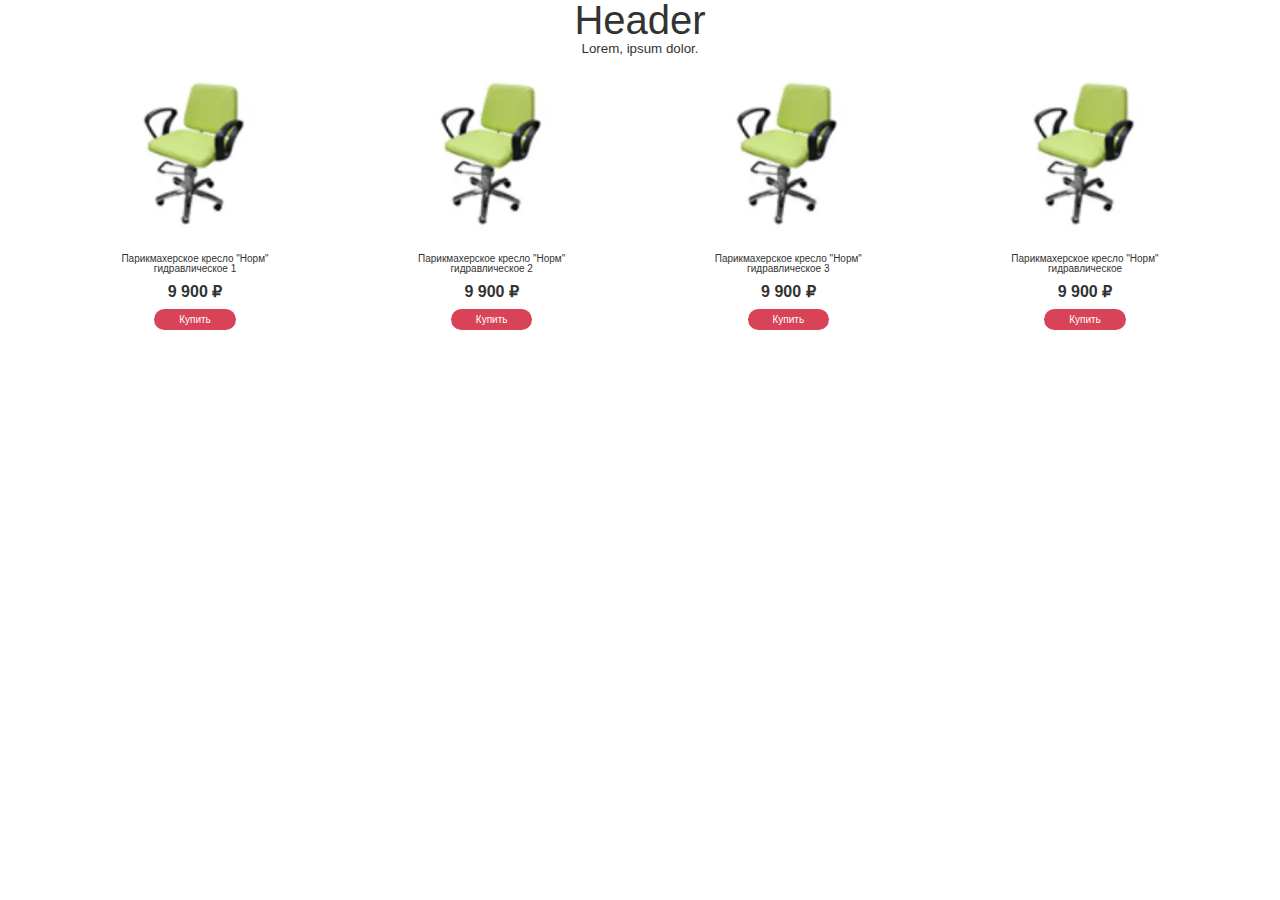
==== TZ/index.html @ 7c74c856 "checking errors" ====
<!DOCTYPE html><html lang="en"><head>    <meta charset="UTF-8">    <meta name="viewport" content="width=device-width, initial-scale=1.0"><!--    <link rel="stylesheet" href="css/normalize.css">-->    <link rel="stylesheet" href="css/main.min.css">    <link rel="stylesheet" href="css/media.css">    <title>Gulp</title></head><body><header class="header">    <h1 class="header__title">Header</h1>    <small class="header__small-title">        Lorem, ipsum dolor.    </small></header><main class="main">    <div class="container">        <section class="list">            <div class="items list__items">                <div class="item list__item">                    <a href="#" class="list__item-link" id="item1"><picture><source srcset="img/chair.webp" type="image/webp"><img src="img/chair.jpg" alt="chair" class="list__item-img"></picture>                        <p class="list__item-title">Парикмахерское кресло "Норм" гидравлическое 1</p>                        <p class="list__item-price price" data-price="9900">9 900 ₽</p>                        <a href="#" class="list__item-btn btn">Купить</a>                    </a>                </div>                <div class="item list__item">                    <a href="#" class="list__item-link" id="item2"><picture><source srcset="img/chair.webp" type="image/webp"><img src="img/chair.jpg" alt="chair" class="list__item-img"></picture>                        <p class="list__item-title">Парикмахерское кресло "Норм" гидравлическое 2</p>                        <p class="list__item-price price" data-price="9900">9 900 ₽</p>                        <a href="#" class="list__item-btn btn">Купить</a>                    </a>                </div>                <div class="item list__item">                    <a href="#" class="list__item-link" id="item3"><picture><source srcset="img/chair.webp" type="image/webp"><img src="img/chair.jpg" alt="chair" class="list__item-img"></picture>                        <p class="list__item-title">Парикмахерское кресло "Норм" гидравлическое 3</p>                        <p class="list__item-price price" data-price="9900">9 900 ₽</p>                        <a href="#" class="list__item-btn btn">Купить</a>                    </a>                </div>                <div class="item list__item">                    <a href="#" class="list__item-link"><picture><source srcset="img/chair.webp" type="image/webp"><img src="img/chair.jpg" alt="chair" class="list__item-img"></picture>                        <p class="list__item-title">Парикмахерское кресло "Норм" гидравлическое</p>                        <p class="list__item-price price">9 900 ₽</p>                        <a href="#" class="list__item-btn btn">Купить</a>                    </a>                </div>            </div>        </section>    </div></main><div class="modal dnone" id="modal">    <form action="#" id="request" class="request">        <label for="name" class="name__label label">Имя*</label>        <input type="text" id="name" class="name__text text _req">        <label for="phone" class="phone__label label">Телефон*</label>        <input type="text" id="phone" class="phone__text text _req">        <label for="email" class="email__label label">Почта*</label>        <input type="email" id="email" class="email__text text _req _email">        <label for="product" class="product__label label">Название товара</label>        <label type="text" id="product" class="product__text text"></label>        <input type="submit" id="sender" name="sender" class="button" value="Отправить">    </form></div><!--<script src="https://www.gstatic.com/firebasejs/8.2.3/firebase-app.js"></script>--><!--<script src="https://www.gstatic.com/firebasejs/7.20.0/firebase-messaging.js"></script>--><!--<script src="https://www.gstatic.com/firebasejs/8.2.3/firebase-analytics.js"></script>--><!--<script>--><!--    // Your web app's Firebase configuration--><!--    // For Firebase JS SDK v7.20.0 and later, measurementId is optional--><!--    let firebaseConfig = {--><!--        apiKey: "AIzaSyA7ent2z8Vuy2ukWaGx0MKRe35kk59UwUs",--><!--        authDomain: "testemailsfor.firebaseapp.com",--><!--        projectId: "testemailsfor",--><!--        storageBucket: "testemailsfor.appspot.com",--><!--        messagingSenderId: "109735655881",--><!--        appId: "1:109735655881:web:b2ad101f65d15c2b729018",--><!--        measurementId: "G-R2Y2M3QBWN"--><!--    };--><!--    // Initialize Firebase--><!--    firebase.initializeApp(firebaseConfig);--><!--    let storage = firebase.storage();--><!--</script>--><script src="js/main.min.js"></script></body></html>
---- TZ/css/main.min.css ----
*,::after,::before{padding:0;margin:0;border:0;-webkit-box-sizing:border-box;box-sizing:border-box}a{text-decoration:none}li,ol,ul{list-style:none}img{vertical-align:top}h1,h2,h3,h4,h5,h6{font-weight:inherit;font-size:inherit}body,html{height:100%;line-height:1;font-size:16px;background-color:#fff;color:#333;font-family:Sans-Serif}.container{padding:0 120px}.header{text-align:center}.header__title{font-size:40px}.list__items{display:-webkit-box;display:-ms-flexbox;display:flex;-webkit-box-pack:justify;-ms-flex-pack:justify;justify-content:space-between;-ms-flex-wrap:wrap;flex-wrap:wrap}.list__item{max-width:150px;text-align:center}.list__item-link{color:#333}.list__item-img{width:150px}.list__item-title{font-size:10px;padding-top:10px}.list__item-price{padding:10px 0;font-weight:700}.list__item-btn{padding:5px 25px;background-color:#d94357;color:#fff;font-size:10px;border-radius:15px}.modal{position:absolute;top:0;bottom:0;left:0;right:0;background-color:#1c1c1c;opacity:.9}.request{text-align:center;max-width:300px;height:300px;margin:auto;top:0;left:0;bottom:0;position:absolute;right:0;color:#000;background-color:#fff;padding:30px}.request::after{content:"Loading";color:#fff8dc;position:absolute;line-height:10;top:0;bottom:0;left:0;right:0;width:100%;height:100%;background:#000 url(../img/loading.gif) center/50px no-repeat;opacity:0;visibility:hidden}.request._sending::after{opacity:1;visibility:visible}.label,.text{display:block;margin:auto}.text{border:1px solid #333;border-radius:5px;padding:5px 10px}.label{padding:5px}.dnone{display:none}.dblock{display:block}@supports (-webkit-appearance:none){.request::after{background:#000 url(../img/loading.gif) center/50px no-repeat}}
---- TZ/css/media.css ----
@supports (-webkit-appearance:none){

}
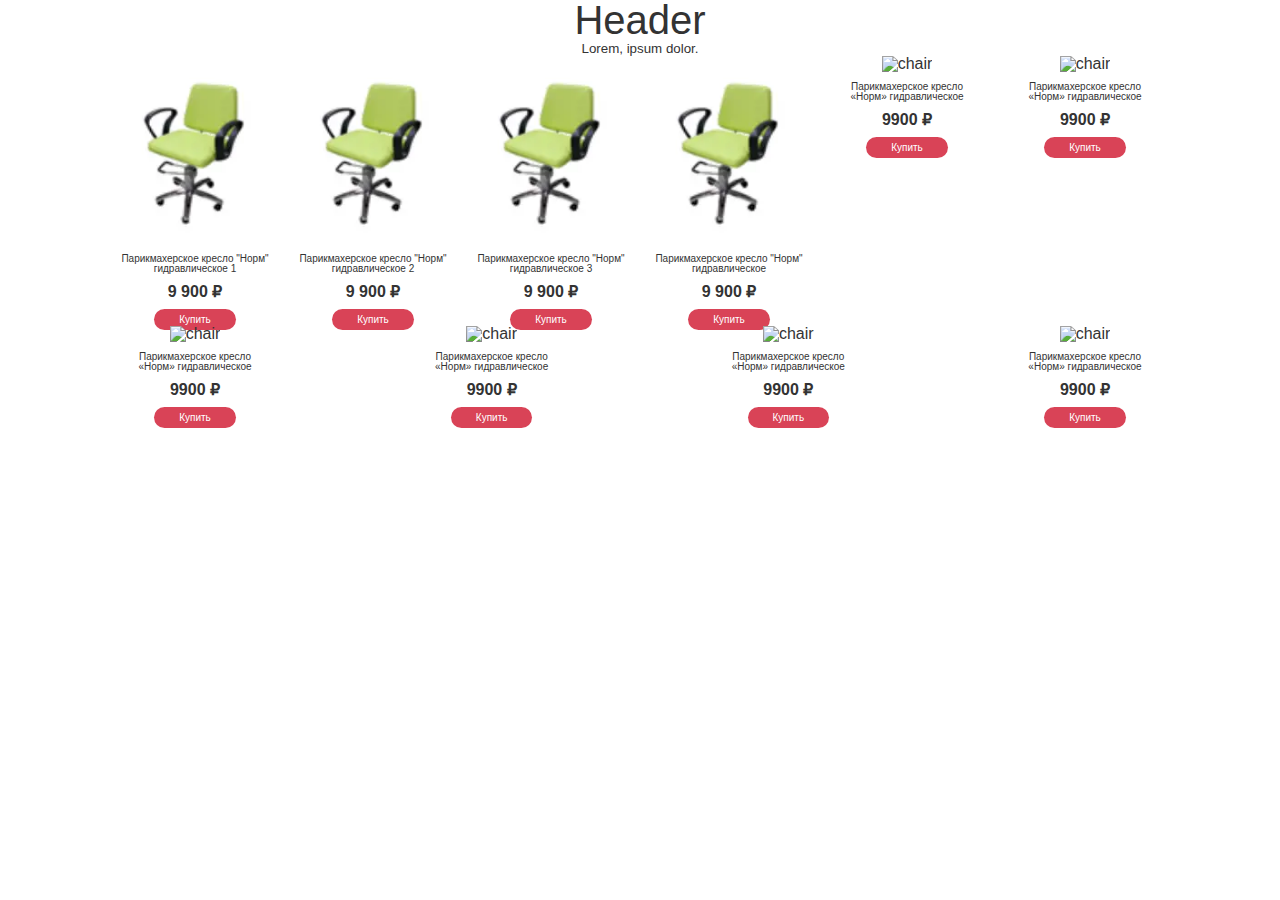
==== commit dd40b3b8: "add functional to upload info from json file" ====
--- a/TZ/index.html
+++ b/TZ/index.html
@@ -1 +1 @@
-<!DOCTYPE html><html lang="en"><head>    <meta charset="UTF-8">    <meta name="viewport" content="width=device-width, initial-scale=1.0"><!--    <link rel="stylesheet" href="css/normalize.css">-->    <link rel="stylesheet" href="css/main.min.css">    <link rel="stylesheet" href="css/media.css">    <title>Gulp</title></head><body><header class="header">    <h1 class="header__title">Header</h1>    <small class="header__small-title">        Lorem, ipsum dolor.    </small></header><main class="main">    <div class="container">        <section class="list">            <div class="items list__items">                <div class="item list__item">                    <a href="#" class="list__item-link" id="item1"><picture><source srcset="img/chair.webp" type="image/webp"><img src="img/chair.jpg" alt="chair" class="list__item-img"></picture>                        <p class="list__item-title">Парикмахерское кресло "Норм" гидравлическое 1</p>                        <p class="list__item-price price" data-price="9900">9 900 ₽</p>                        <a href="#" class="list__item-btn btn">Купить</a>                    </a>                </div>                <div class="item list__item">                    <a href="#" class="list__item-link" id="item2"><picture><source srcset="img/chair.webp" type="image/webp"><img src="img/chair.jpg" alt="chair" class="list__item-img"></picture>                        <p class="list__item-title">Парикмахерское кресло "Норм" гидравлическое 2</p>                        <p class="list__item-price price" data-price="9900">9 900 ₽</p>                        <a href="#" class="list__item-btn btn">Купить</a>                    </a>                </div>                <div class="item list__item">                    <a href="#" class="list__item-link" id="item3"><picture><source srcset="img/chair.webp" type="image/webp"><img src="img/chair.jpg" alt="chair" class="list__item-img"></picture>                        <p class="list__item-title">Парикмахерское кресло "Норм" гидравлическое 3</p>                        <p class="list__item-price price" data-price="9900">9 900 ₽</p>                        <a href="#" class="list__item-btn btn">Купить</a>                    </a>                </div>                <div class="item list__item">                    <a href="#" class="list__item-link"><picture><source srcset="img/chair.webp" type="image/webp"><img src="img/chair.jpg" alt="chair" class="list__item-img"></picture>                        <p class="list__item-title">Парикмахерское кресло "Норм" гидравлическое</p>                        <p class="list__item-price price">9 900 ₽</p>                        <a href="#" class="list__item-btn btn">Купить</a>                    </a>                </div>            </div>        </section>    </div></main><div class="modal dnone" id="modal">    <form action="#" id="request" class="request">        <label for="name" class="name__label label">Имя*</label>        <input type="text" id="name" class="name__text text _req">        <label for="phone" class="phone__label label">Телефон*</label>        <input type="text" id="phone" class="phone__text text _req">        <label for="email" class="email__label label">Почта*</label>        <input type="email" id="email" class="email__text text _req _email">        <label for="product" class="product__label label">Название товара</label>        <label type="text" id="product" class="product__text text"></label>        <input type="submit" id="sender" name="sender" class="button" value="Отправить">    </form></div><!--<script src="https://www.gstatic.com/firebasejs/8.2.3/firebase-app.js"></script>--><!--<script src="https://www.gstatic.com/firebasejs/7.20.0/firebase-messaging.js"></script>--><!--<script src="https://www.gstatic.com/firebasejs/8.2.3/firebase-analytics.js"></script>--><!--<script>--><!--    // Your web app's Firebase configuration--><!--    // For Firebase JS SDK v7.20.0 and later, measurementId is optional--><!--    let firebaseConfig = {--><!--        apiKey: "AIzaSyA7ent2z8Vuy2ukWaGx0MKRe35kk59UwUs",--><!--        authDomain: "testemailsfor.firebaseapp.com",--><!--        projectId: "testemailsfor",--><!--        storageBucket: "testemailsfor.appspot.com",--><!--        messagingSenderId: "109735655881",--><!--        appId: "1:109735655881:web:b2ad101f65d15c2b729018",--><!--        measurementId: "G-R2Y2M3QBWN"--><!--    };--><!--    // Initialize Firebase--><!--    firebase.initializeApp(firebaseConfig);--><!--    let storage = firebase.storage();--><!--</script>--><script src="js/main.min.js"></script></body></html>+<!DOCTYPE html><html lang="en"><head>    <meta charset="UTF-8">    <meta name="viewport" content="width=device-width, initial-scale=1.0"><!--    <link rel="stylesheet" href="css/normalize.css">-->    <link rel="stylesheet" href="css/main.min.css">    <link rel="stylesheet" href="css/media.css">    <title>Gulp</title></head><body><header class="header">    <h1 class="header__title">Header</h1>    <small class="header__small-title">        Lorem, ipsum dolor.    </small></header><main class="main">    <div class="container">        <section class="list">            <div class="items list__items">                <div class="item list__item">                    <a href="#" class="list__item-link" id="item1"><picture><source srcset="img/chair.webp" type="image/webp"><img src="img/chair.jpg" alt="chair" class="list__item-img"></picture>                        <p class="list__item-title">Парикмахерское кресло "Норм" гидравлическое 1</p>                        <p class="list__item-price price" data-price="9900">9 900 ₽</p>                        <a href="#" class="list__item-btn btn">Купить</a>                    </a>                </div>                <div class="item list__item">                    <a href="#" class="list__item-link" id="item2"><picture><source srcset="img/chair.webp" type="image/webp"><img src="img/chair.jpg" alt="chair" class="list__item-img"></picture>                        <p class="list__item-title">Парикмахерское кресло "Норм" гидравлическое 2</p>                        <p class="list__item-price price" data-price="9900">9 900 ₽</p>                        <a href="#" class="list__item-btn btn">Купить</a>                    </a>                </div>                <div class="item list__item">                    <a href="#" class="list__item-link" id="item3"><picture><source srcset="img/chair.webp" type="image/webp"><img src="img/chair.jpg" alt="chair" class="list__item-img"></picture>                        <p class="list__item-title">Парикмахерское кресло "Норм" гидравлическое 3</p>                        <p class="list__item-price price" data-price="9900">9 900 ₽</p>                        <a href="#" class="list__item-btn btn">Купить</a>                    </a>                </div>                <div class="item list__item">                    <a href="#" class="list__item-link"><picture><source srcset="img/chair.webp" type="image/webp"><img src="img/chair.jpg" alt="chair" class="list__item-img"></picture>                        <p class="list__item-title">Парикмахерское кресло "Норм" гидравлическое</p>                        <p class="list__item-price price">9 900 ₽</p>                        <a href="#" class="list__item-btn btn">Купить</a>                    </a>                </div>            </div>        </section>    </div></main><div class="modal dnone" id="modal">    <form action="send.php" method="post" id="request" class="request">        <label for="name" class="name__label label">Имя*</label>        <input type="text" id="name" name="name" class="name__text text _req">        <label for="phone" class="phone__label label">Телефон*</label>        <input type="text" id="phone" name="phone" class="phone__text text _req">        <label for="email" class="email__label label">Почта*</label>        <input type="email" id="email" name="email" class="email__text text _req _email">        <label for="product" class="product__label label">Название товара</label>        <input type="text" id="product" name="product" class="product__text text">        <input type="submit" id="sender" name="sender" class="button" value="Отправить">    </form></div><script src="js/main.min.js"></script></body></html>--- a/TZ/css/main.min.css
+++ b/TZ/css/main.min.css
@@ -1 +1 @@
-*,::after,::before{padding:0;margin:0;border:0;-webkit-box-sizing:border-box;box-sizing:border-box}a{text-decoration:none}li,ol,ul{list-style:none}img{vertical-align:top}h1,h2,h3,h4,h5,h6{font-weight:inherit;font-size:inherit}body,html{height:100%;line-height:1;font-size:16px;background-color:#fff;color:#333;font-family:Sans-Serif}.container{padding:0 120px}.header{text-align:center}.header__title{font-size:40px}.list__items{display:-webkit-box;display:-ms-flexbox;display:flex;-webkit-box-pack:justify;-ms-flex-pack:justify;justify-content:space-between;-ms-flex-wrap:wrap;flex-wrap:wrap}.list__item{max-width:150px;text-align:center}.list__item-link{color:#333}.list__item-img{width:150px}.list__item-title{font-size:10px;padding-top:10px}.list__item-price{padding:10px 0;font-weight:700}.list__item-btn{padding:5px 25px;background-color:#d94357;color:#fff;font-size:10px;border-radius:15px}.modal{position:absolute;top:0;bottom:0;left:0;right:0;background-color:#1c1c1c;opacity:.9}.request{text-align:center;max-width:300px;height:300px;margin:auto;top:0;left:0;bottom:0;position:absolute;right:0;color:#000;background-color:#fff;padding:30px}.request::after{content:"Loading";color:#fff8dc;position:absolute;line-height:10;top:0;bottom:0;left:0;right:0;width:100%;height:100%;background:#000 url(../img/loading.gif) center/50px no-repeat;opacity:0;visibility:hidden}.request._sending::after{opacity:1;visibility:visible}.label,.text{display:block;margin:auto}.text{border:1px solid #333;border-radius:5px;padding:5px 10px}.label{padding:5px}.dnone{display:none}.dblock{display:block}@supports (-webkit-appearance:none){.request::after{background:#000 url(../img/loading.gif) center/50px no-repeat}}+*,::after,::before{padding:0;margin:0;border:0;-webkit-box-sizing:border-box;box-sizing:border-box}a{text-decoration:none}li,ol,ul{list-style:none}img{vertical-align:top}h1,h2,h3,h4,h5,h6{font-weight:inherit;font-size:inherit}body,html{height:100%;line-height:1;font-size:16px;background-color:#fff;color:#333;font-family:Sans-Serif}.container{padding:0 120px}.header{text-align:center}.header__title{font-size:40px}.list__items{display:-webkit-box;display:-ms-flexbox;display:flex;-webkit-box-pack:justify;-ms-flex-pack:justify;justify-content:space-between;-ms-flex-wrap:wrap;flex-wrap:wrap}.list__item{max-width:150px;text-align:center}.list__item-link{color:#333}.list__item-img{width:150px}.list__item-title{font-size:10px;padding-top:10px}.list__item-price{padding:10px 0;font-weight:700}.list__item-btn{padding:5px 25px;background-color:#d94357;color:#fff;font-size:10px;border-radius:15px}.modal{position:absolute;top:0;bottom:0;left:0;right:0;background-color:#1c1c1c;opacity:.9}.request{text-align:center;max-width:300px;height:300px;margin:auto;top:0;left:0;bottom:0;position:absolute;right:0;color:#000;background-color:#fff;padding:30px}.request::after{content:"Loading";color:#fff8dc;position:absolute;line-height:10;top:0;bottom:0;left:0;right:0;width:100%;height:100%;background:#000 url(../img/loading.gif) center/50px no-repeat;opacity:0;visibility:hidden}.request._sending::after{opacity:1;visibility:visible}.label,.text{display:block;margin:auto}.text{border:1px solid #333;border-radius:5px;padding:5px 10px}.label{padding:5px}.dnone{display:none}.dblock{display:block}.product__text{display:none}@supports (-webkit-appearance:none){.request::after{background:#000 url(../img/loading.gif) center/50px no-repeat}}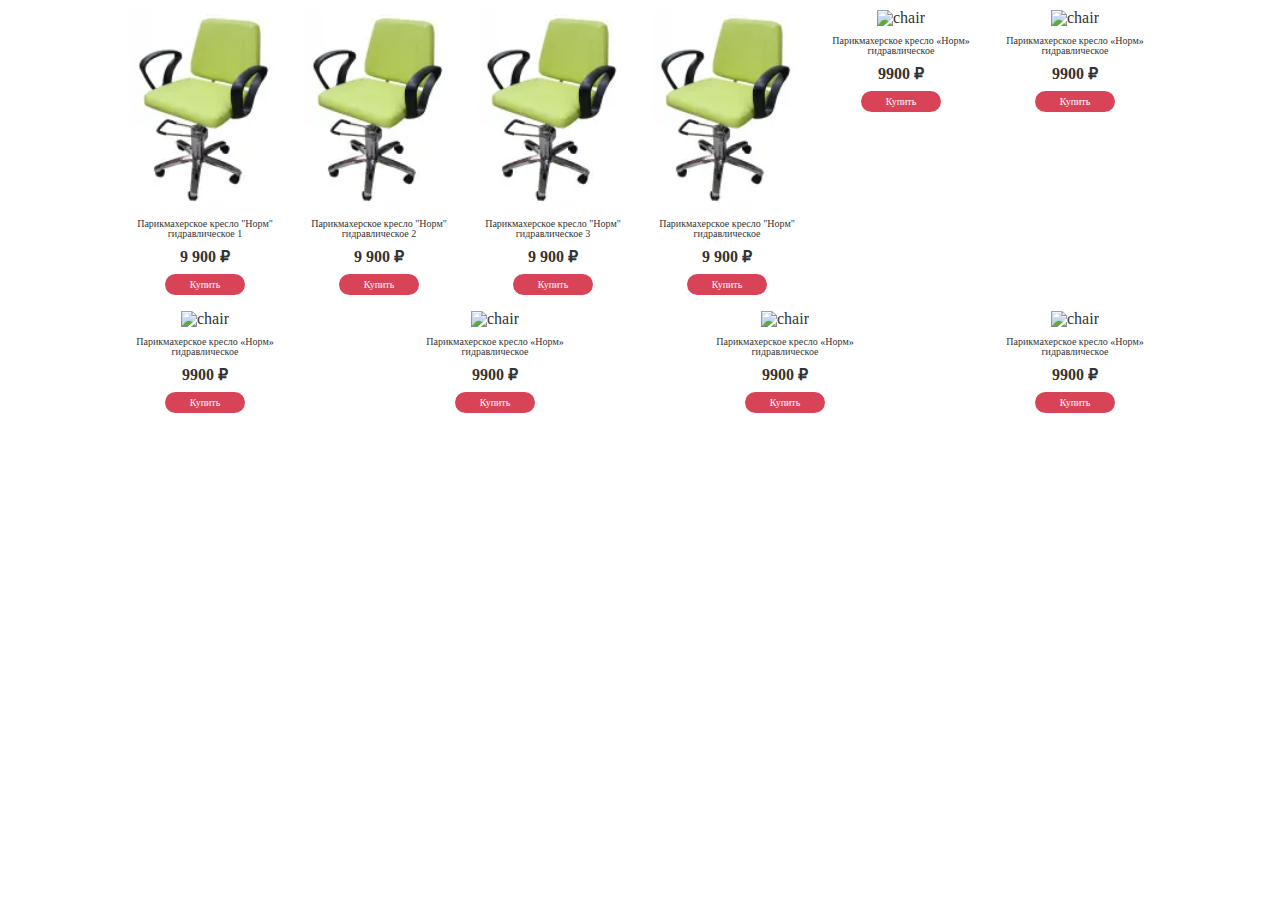
==== commit a36b246b: "add functional to upload info from json file" ====
--- a/TZ/index.html
+++ b/TZ/index.html
@@ -1 +1 @@
-<!DOCTYPE html><html lang="en"><head>    <meta charset="UTF-8">    <meta name="viewport" content="width=device-width, initial-scale=1.0"><!--    <link rel="stylesheet" href="css/normalize.css">-->    <link rel="stylesheet" href="css/main.min.css">    <link rel="stylesheet" href="css/media.css">    <title>Gulp</title></head><body><header class="header">    <h1 class="header__title">Header</h1>    <small class="header__small-title">        Lorem, ipsum dolor.    </small></header><main class="main">    <div class="container">        <section class="list">            <div class="items list__items">                <div class="item list__item">                    <a href="#" class="list__item-link" id="item1"><picture><source srcset="img/chair.webp" type="image/webp"><img src="img/chair.jpg" alt="chair" class="list__item-img"></picture>                        <p class="list__item-title">Парикмахерское кресло "Норм" гидравлическое 1</p>                        <p class="list__item-price price" data-price="9900">9 900 ₽</p>                        <a href="#" class="list__item-btn btn">Купить</a>                    </a>                </div>                <div class="item list__item">                    <a href="#" class="list__item-link" id="item2"><picture><source srcset="img/chair.webp" type="image/webp"><img src="img/chair.jpg" alt="chair" class="list__item-img"></picture>                        <p class="list__item-title">Парикмахерское кресло "Норм" гидравлическое 2</p>                        <p class="list__item-price price" data-price="9900">9 900 ₽</p>                        <a href="#" class="list__item-btn btn">Купить</a>                    </a>                </div>                <div class="item list__item">                    <a href="#" class="list__item-link" id="item3"><picture><source srcset="img/chair.webp" type="image/webp"><img src="img/chair.jpg" alt="chair" class="list__item-img"></picture>                        <p class="list__item-title">Парикмахерское кресло "Норм" гидравлическое 3</p>                        <p class="list__item-price price" data-price="9900">9 900 ₽</p>                        <a href="#" class="list__item-btn btn">Купить</a>                    </a>                </div>                <div class="item list__item">                    <a href="#" class="list__item-link"><picture><source srcset="img/chair.webp" type="image/webp"><img src="img/chair.jpg" alt="chair" class="list__item-img"></picture>                        <p class="list__item-title">Парикмахерское кресло "Норм" гидравлическое</p>                        <p class="list__item-price price">9 900 ₽</p>                        <a href="#" class="list__item-btn btn">Купить</a>                    </a>                </div>            </div>        </section>    </div></main><div class="modal dnone" id="modal">    <form action="send.php" method="post" id="request" class="request">        <label for="name" class="name__label label">Имя*</label>        <input type="text" id="name" name="name" class="name__text text _req">        <label for="phone" class="phone__label label">Телефон*</label>        <input type="text" id="phone" name="phone" class="phone__text text _req">        <label for="email" class="email__label label">Почта*</label>        <input type="email" id="email" name="email" class="email__text text _req _email">        <label for="product" class="product__label label">Название товара</label>        <input type="text" id="product" name="product" class="product__text text">        <input type="submit" id="sender" name="sender" class="button" value="Отправить">    </form></div><script src="js/main.min.js"></script></body></html>+<!DOCTYPE html><html lang="en"><head>    <meta charset="UTF-8">    <meta name="viewport" content="width=device-width, initial-scale=1.0"><!--    <link rel="stylesheet" href="css/normalize.css">-->    <link rel="stylesheet" href="css/main.min.css">    <link rel="stylesheet" href="css/media.css">    <title>Gulp</title></head><body><main class="main">    <div class="container">        <section class="list">            <div class="items list__items">                <div class="item list__item">                    <a href="#" class="list__item-link" id="item1"><picture><source srcset="img/img-1.webp" type="image/webp"><img src="img/img-1.png" alt="chair" class="list__item-img"></picture>                        <p class="list__item-title">Парикмахерское кресло "Норм" гидравлическое 1</p>                        <p class="list__item-price price" data-price="9900">9 900 ₽</p>                        <a href="#" class="list__item-btn btn">Купить</a>                    </a>                </div>                <div class="item list__item">                    <a href="#" class="list__item-link" id="item2"><picture><source srcset="img/img-1.webp" type="image/webp"><img src="img/img-1.png" alt="chair" class="list__item-img"></picture>                        <p class="list__item-title">Парикмахерское кресло "Норм" гидравлическое 2</p>                        <p class="list__item-price price" data-price="9900">9 900 ₽</p>                        <a href="#" class="list__item-btn btn">Купить</a>                    </a>                </div>                <div class="item list__item">                    <a href="#" class="list__item-link" id="item3"><picture><source srcset="img/img-1.webp" type="image/webp"><img src="img/img-1.png" alt="chair" class="list__item-img"></picture>                        <p class="list__item-title">Парикмахерское кресло "Норм" гидравлическое 3</p>                        <p class="list__item-price price" data-price="9900">9 900 ₽</p>                        <a href="#" class="list__item-btn btn">Купить</a>                    </a>                </div>                <div class="item list__item">                    <a href="#" class="list__item-link"><picture><source srcset="img/img-1.webp" type="image/webp"><img src="img/img-1.png" alt="chair" class="list__item-img"></picture>                        <p class="list__item-title">Парикмахерское кресло "Норм" гидравлическое</p>                        <p class="list__item-price price">9 900 ₽</p>                        <a href="#" class="list__item-btn btn">Купить</a>                    </a>                </div>            </div>        </section>    </div></main><!-- Sending form--><div class="modal dnone" id="modal">    <form action="send.php" method="post" id="request" class="request">        <label for="name" class="name__label label">Имя*</label>        <input type="text" id="name" name="name" class="name__text text _req">        <label for="phone" class="phone__label label">Телефон*</label>        <input type="text" id="phone" name="phone" class="phone__text text _req">        <label for="email" class="email__label label">Почта*</label>        <input type="email" id="email" name="email" class="email__text text _req _email">        <label for="product" class="product__label label">Название товара</label>        <input type="text" id="product" name="product" class="product__text text">        <input type="submit" id="sender" name="sender" class="button" value="Отправить">    </form></div><script src="js/main.min.js"></script></body></html>--- a/TZ/css/main.min.css
+++ b/TZ/css/main.min.css
@@ -1 +1 @@
-*,::after,::before{padding:0;margin:0;border:0;-webkit-box-sizing:border-box;box-sizing:border-box}a{text-decoration:none}li,ol,ul{list-style:none}img{vertical-align:top}h1,h2,h3,h4,h5,h6{font-weight:inherit;font-size:inherit}body,html{height:100%;line-height:1;font-size:16px;background-color:#fff;color:#333;font-family:Sans-Serif}.container{padding:0 120px}.header{text-align:center}.header__title{font-size:40px}.list__items{display:-webkit-box;display:-ms-flexbox;display:flex;-webkit-box-pack:justify;-ms-flex-pack:justify;justify-content:space-between;-ms-flex-wrap:wrap;flex-wrap:wrap}.list__item{max-width:150px;text-align:center}.list__item-link{color:#333}.list__item-img{width:150px}.list__item-title{font-size:10px;padding-top:10px}.list__item-price{padding:10px 0;font-weight:700}.list__item-btn{padding:5px 25px;background-color:#d94357;color:#fff;font-size:10px;border-radius:15px}.modal{position:absolute;top:0;bottom:0;left:0;right:0;background-color:#1c1c1c;opacity:.9}.request{text-align:center;max-width:300px;height:300px;margin:auto;top:0;left:0;bottom:0;position:absolute;right:0;color:#000;background-color:#fff;padding:30px}.request::after{content:"Loading";color:#fff8dc;position:absolute;line-height:10;top:0;bottom:0;left:0;right:0;width:100%;height:100%;background:#000 url(../img/loading.gif) center/50px no-repeat;opacity:0;visibility:hidden}.request._sending::after{opacity:1;visibility:visible}.label,.text{display:block;margin:auto}.text{border:1px solid #333;border-radius:5px;padding:5px 10px}.label{padding:5px}.dnone{display:none}.dblock{display:block}.product__text{display:none}@supports (-webkit-appearance:none){.request::after{background:#000 url(../img/loading.gif) center/50px no-repeat}}+*,::after,::before{padding:0;margin:0;border:0;-webkit-box-sizing:border-box;box-sizing:border-box}a{text-decoration:none}li,ol,ul{list-style:none}img{vertical-align:top}h1,h2,h3,h4,h5,h6{font-weight:inherit;font-size:inherit}body,html{height:100%;line-height:1;font-size:16px;background-color:#fff;color:#333}.container{padding:0 120px}.header{text-align:center}.header__title{font-size:40px}.list__items{display:-webkit-box;display:-ms-flexbox;display:flex;-webkit-box-pack:justify;-ms-flex-pack:justify;justify-content:space-between;-ms-flex-wrap:wrap;flex-wrap:wrap}.list__item{max-width:150px;text-align:center;margin:10px}.list__item-link{color:#333}.list__item-img{width:150px}.list__item-title{font-size:10px;padding-top:10px}.list__item-price{padding:10px 0;font-weight:700}.list__item-btn{padding:5px 25px;background-color:#d94357;color:#fff;font-size:10px;border-radius:15px}.modal{position:absolute;top:0;bottom:0;left:0;right:0;background-color:#1c1c1c;opacity:.9}.request{text-align:center;max-width:300px;height:300px;margin:auto;top:0;left:0;bottom:0;position:absolute;right:0;color:#000;background-color:#fff;padding:30px}.label,.text{display:block;margin:auto}.text{border:1px solid #333;border-radius:5px;padding:5px 10px}.label{padding:5px}.dnone{display:none}.dblock{display:block}.product__text{display:none}